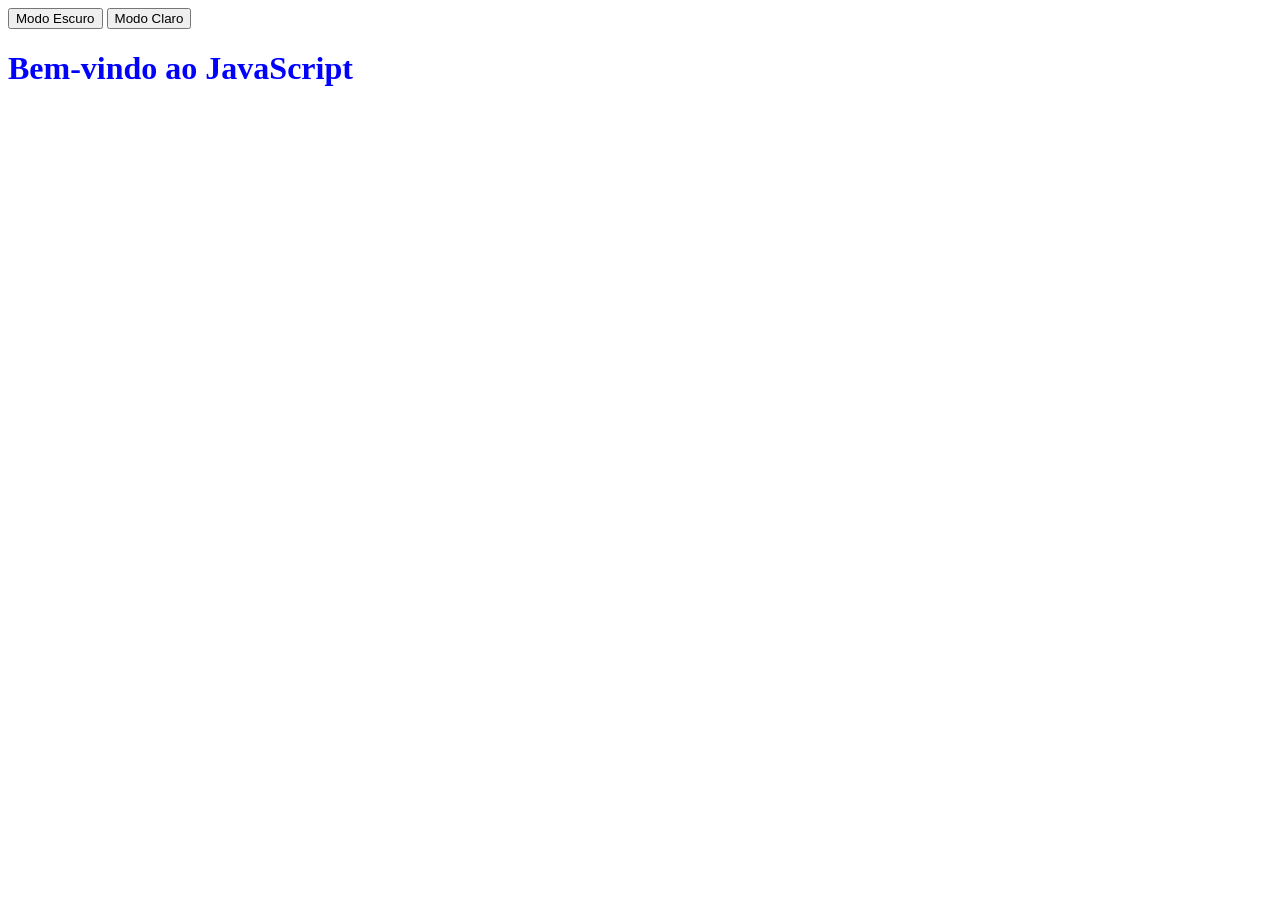
==== quartetofantastico.html @ abde3353 "guia anonima" ====
<!DOCTYPE html>
<html lang="pt-br">
<head>
    <meta charset="UTF-8">
    <title>Exemplo</title>
</head>
<body>

    <button id="dark">Modo Escuro</button>
    <button id="light">Modo Claro</button>

    <script>
        
        let h1 = document.createElement("h1");
        h1.innerText = "Bem-vindo ao JavaScript";
        document.body.appendChild(h1);
        h1.style.color = "blue";

        
        let dark = document.getElementById("dark");
        let light = document.getElementById("light"); 

        // Evento para o modo escuro
        dark.addEventListener("click", function (){
            document.body.style.backgroundColor = "black";
            document.body.style.color = "white";
        });

        
        light.addEventListener("click", function (){
            document.body.style.backgroundColor = "white";
            document.body.style.color = "black";
        });
    </script>
</body>
</html>
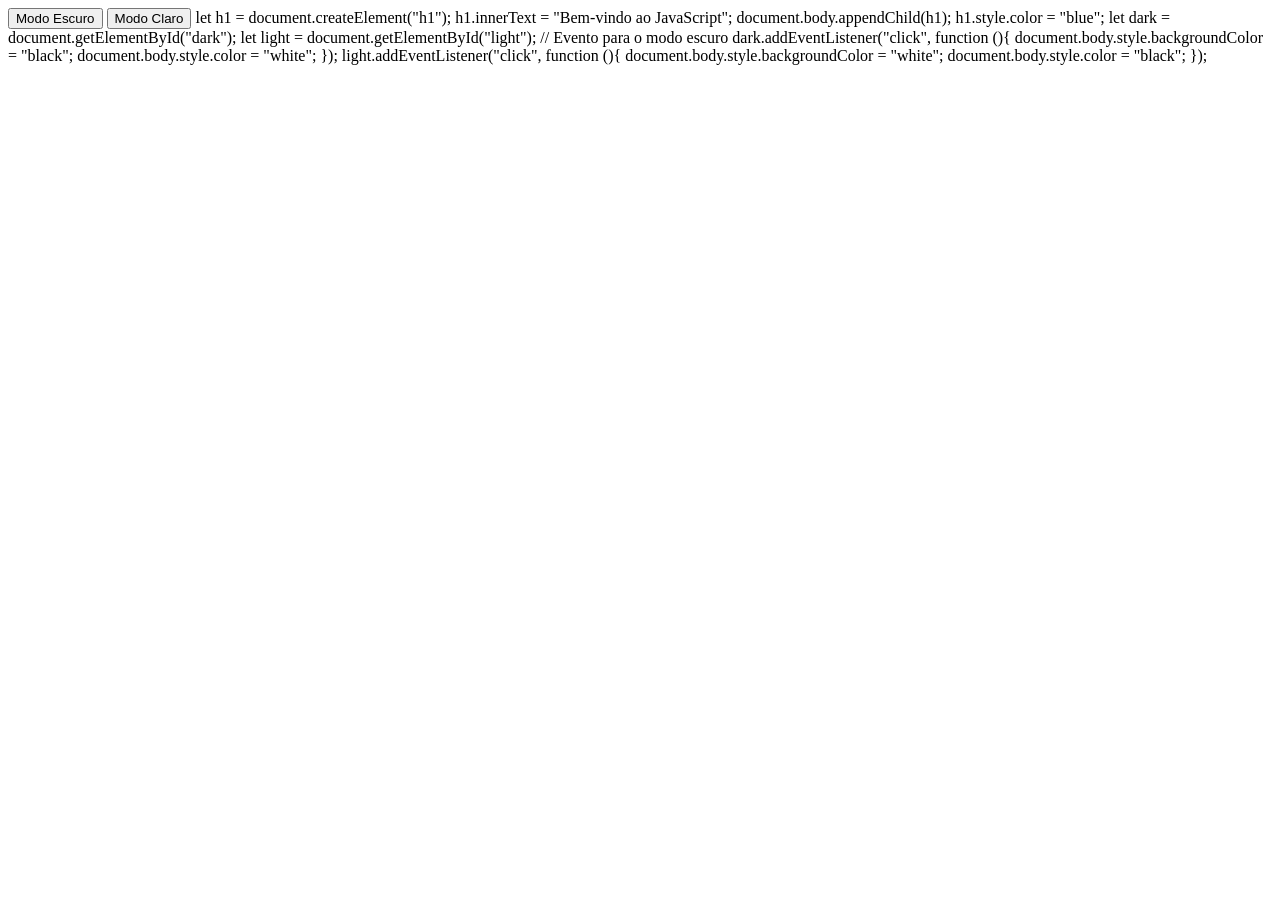
==== commit 9ff495e1: "tarefa passada" ====
--- a/quartetofantastico.html
+++ b/quartetofantastico.html
@@ -9,7 +9,7 @@
     <button id="dark">Modo Escuro</button>
     <button id="light">Modo Claro</button>
 
-    <script>
+    
         
         let h1 = document.createElement("h1");
         h1.innerText = "Bem-vindo ao JavaScript";
